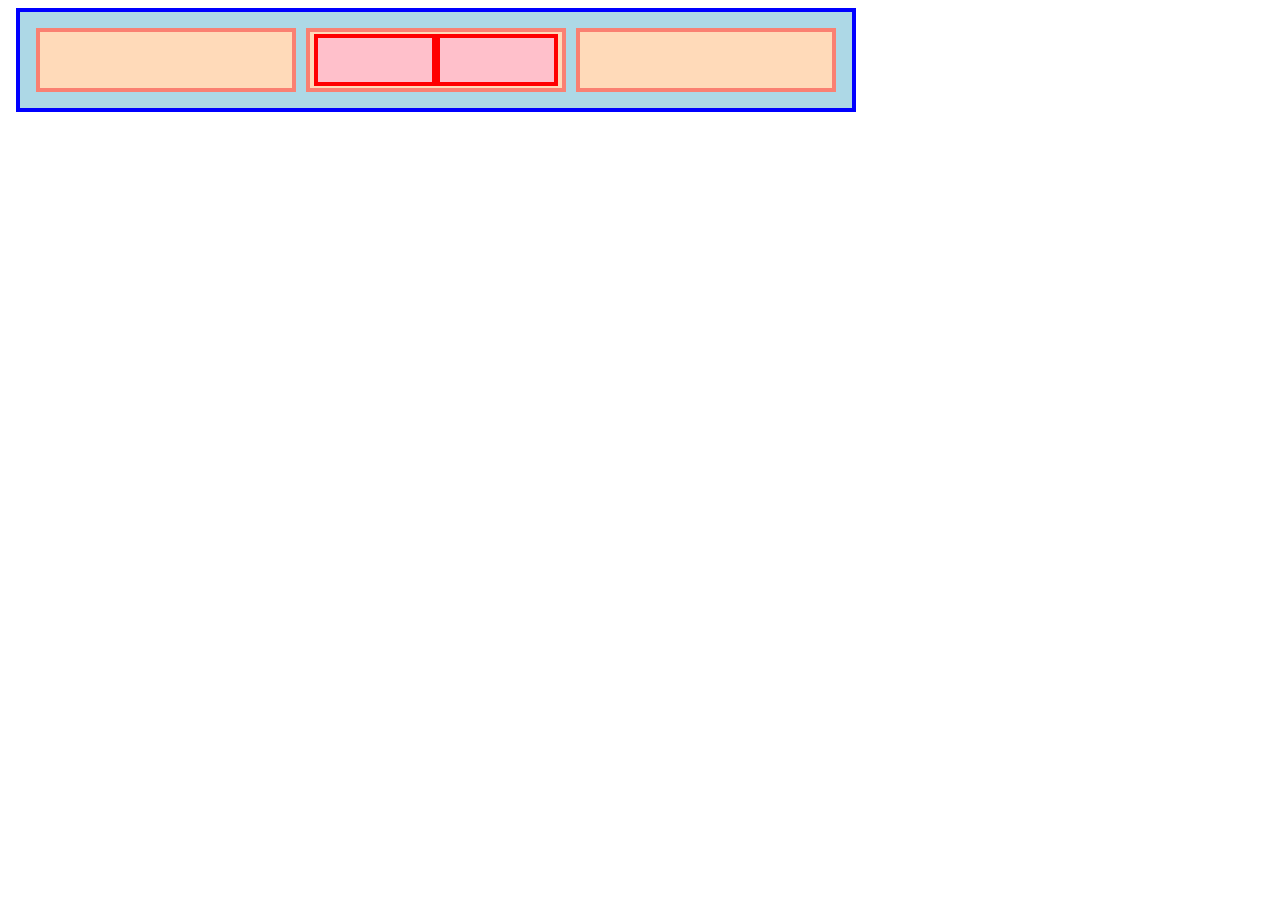
==== theflexboxs/flexbox3.html @ 6f873120 "add ." ====
<!DOCTYPE html>
<html lang="en">
  <head>
    <meta charset="UTF-8">
    <meta name="viewport" content="width=device-width, initial-scale=1.0">
    <link rel="stylesheet" href="style2.css">
    <title>test_to_flexbox</title>
  </head>
  <body>
    <div class="container">
      <div class="item"></div>
      <div class="item" id="container-inside">
        <div class="item inside"></div>
        <div class="item inside"></div>
      </div>
      <div class="item"></div>
    </div>
  </body>
</html>
---- theflexboxs/style2.css ----
.container {
	background-color: lightblue;
	padding: 16px;
	border: 4px solid blue;
	margin: 8px;
	display: flex;
	column-gap: 10px;
	width: 800px;
}

.item {
	background: peachpuff;
	border: 4px solid salmon;
	height: 48px;
	flex: 1;
	padding: 4px;
}

#container-inside {
	display: flex;
	align-items: center;
	justify-content: center;
}

.item .inside {
	background-color: pink;
	border: 4px solid red;
	height: 75%;
	padding: 4px;
	flex: 2;
}
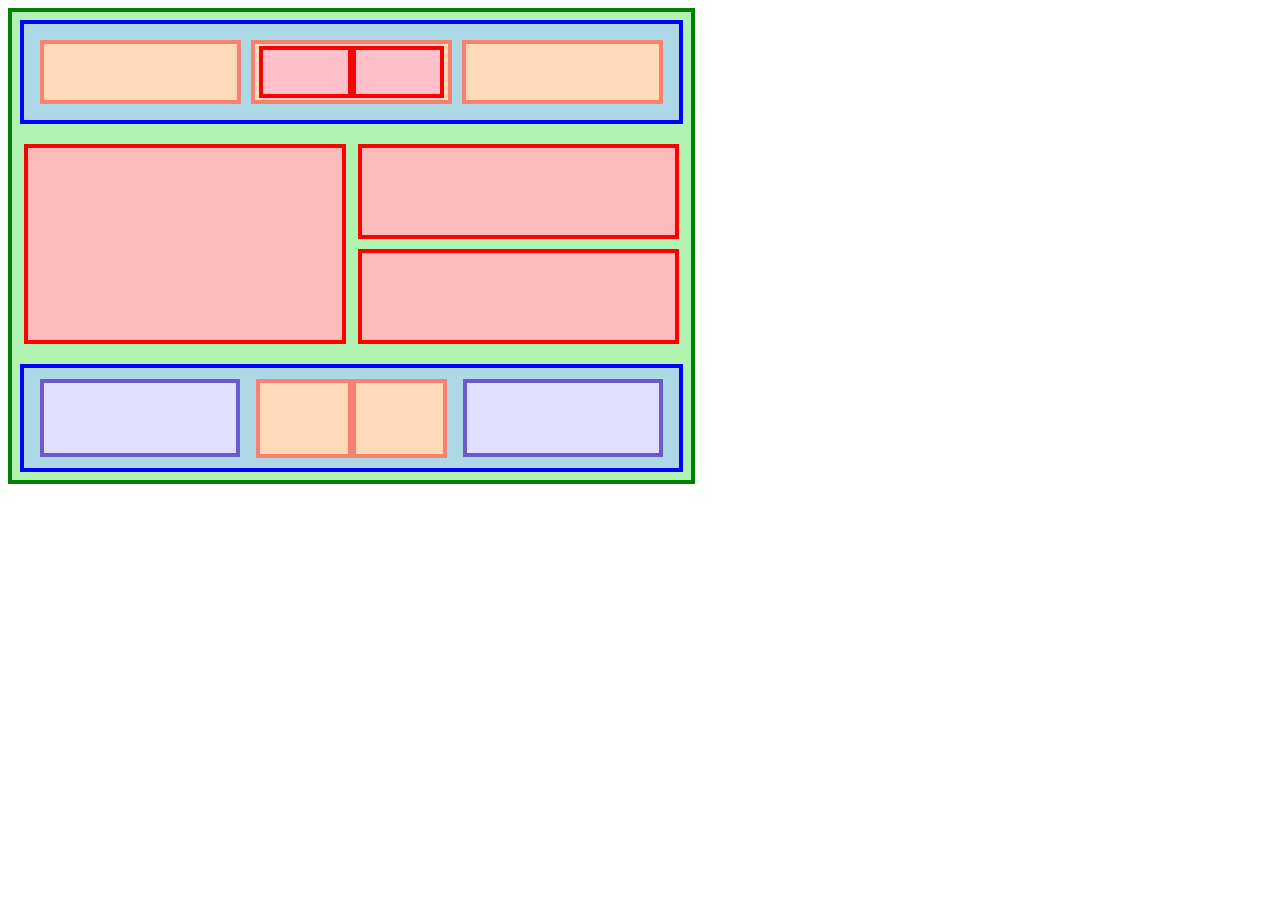
==== commit 4976a602: "add ." ====
--- a/theflexboxs/flexbox3.html
+++ b/theflexboxs/flexbox3.html
@@ -3,17 +3,34 @@
   <head>
     <meta charset="UTF-8">
     <meta name="viewport" content="width=device-width, initial-scale=1.0">
-    <link rel="stylesheet" href="style2.css">
+    <link rel="stylesheet" href="style3.css">
     <title>test_to_flexbox</title>
   </head>
   <body>
-    <div class="container">
-      <div class="item"></div>
-      <div class="item" id="container-inside">
-        <div class="item inside"></div>
-        <div class="item inside"></div>
+    <div class="big-green-container">
+      <div class="container">
+        <div class="item"></div>
+        <div class="item" id="container-inside">
+          <div class="item inside"></div>
+          <div class="item inside"></div>
+        </div>
+        <div class="item"></div>
       </div>
-      <div class="item"></div>
+      <div class="invisible-container">
+        <div class="big-red-item"></div>
+      </div>
+      <div class="invisible-containers">
+        <div class="red"></div>
+        <div class="red"></div>
+      </div>
+      <div class="secundo-container">
+        <div class="purple-item"></div>
+        <div class="the-other-container">
+          <div class="little-item"></div>
+          <div class="little-item"></div>
+        </div>
+        <div class="purple-item"></div>
+      </div>
     </div>
   </body>
 </html>--- a/theflexboxs/style3.css
+++ b/theflexboxs/style3.css
@@ -0,0 +1,111 @@
+.big-green-container{
+	background-color:  rgba(150, 238, 150, 0.75);
+	border: 4px solid green;
+	display: flex;
+	flex-wrap: wrap;
+	width: 679px;
+	height: 468px;
+	column-gap: 0;
+	align-content: start;
+
+	
+}
+.container {
+	background-color: lightblue;
+	padding: 16px;
+	border: 4px solid blue;
+	margin: 8px;
+	display: flex;
+	column-gap: 10px;
+	width: 800px;
+	height: 64px;
+	order:1;
+	
+}
+
+.item {
+	background: peachpuff;
+	border: 4px solid salmon;
+	height: 48px;
+	flex: 1;
+	padding: 4px;
+}
+
+#container-inside {
+	display: flex;
+	align-items: center;
+}
+
+.item .inside {
+	background-color: pink;
+	border: 4px solid red;
+	height: 75%;
+	padding: 4px;
+	flex: 1;
+}
+.invisible-container{
+	display: flex;
+	width: 400px;
+	padding: 8px;
+	margin: 4px;
+	height: 200px;
+	order:2;
+	flex:2;
+}
+.big-red-item{
+	background:  #fabbbb;
+	border:4px solid red;
+	flex:1;
+	
+}
+.invisible-containers{
+	display: flex;
+	padding: 8px;
+	padding-left: 0;
+	margin: 4px;
+	margin-left: 0;
+	height: 200px;
+	flex-direction: column;
+	gap:10px;
+	order:3;
+	flex:2;
+}
+.red{
+	background: #fabbbb;
+	border:4px solid red;
+	flex:1;
+	
+}
+.secundo-container{
+	background-color: lightblue;
+	padding: 16px;
+	border: 4px solid blue;
+	margin: 8px;
+	display: flex;
+	width: 800px;
+	height: 68px;
+	align-items: center;
+	order:4;
+}
+.purple-item{
+	background-color:  #e2deff;
+	border: 4px solid #6a5acd;
+	height: 70px;
+	width: auto;
+	flex:1;
+}
+.the-other-container{
+	padding: 8px;
+	margin: 8px;
+  display: flex;
+	align-items: center;
+	flex:1;
+
+}
+.little-item{
+	background: peachpuff;
+	border: 4px solid salmon;
+	height: 35px;
+	padding: 18px;
+	flex:1;
+}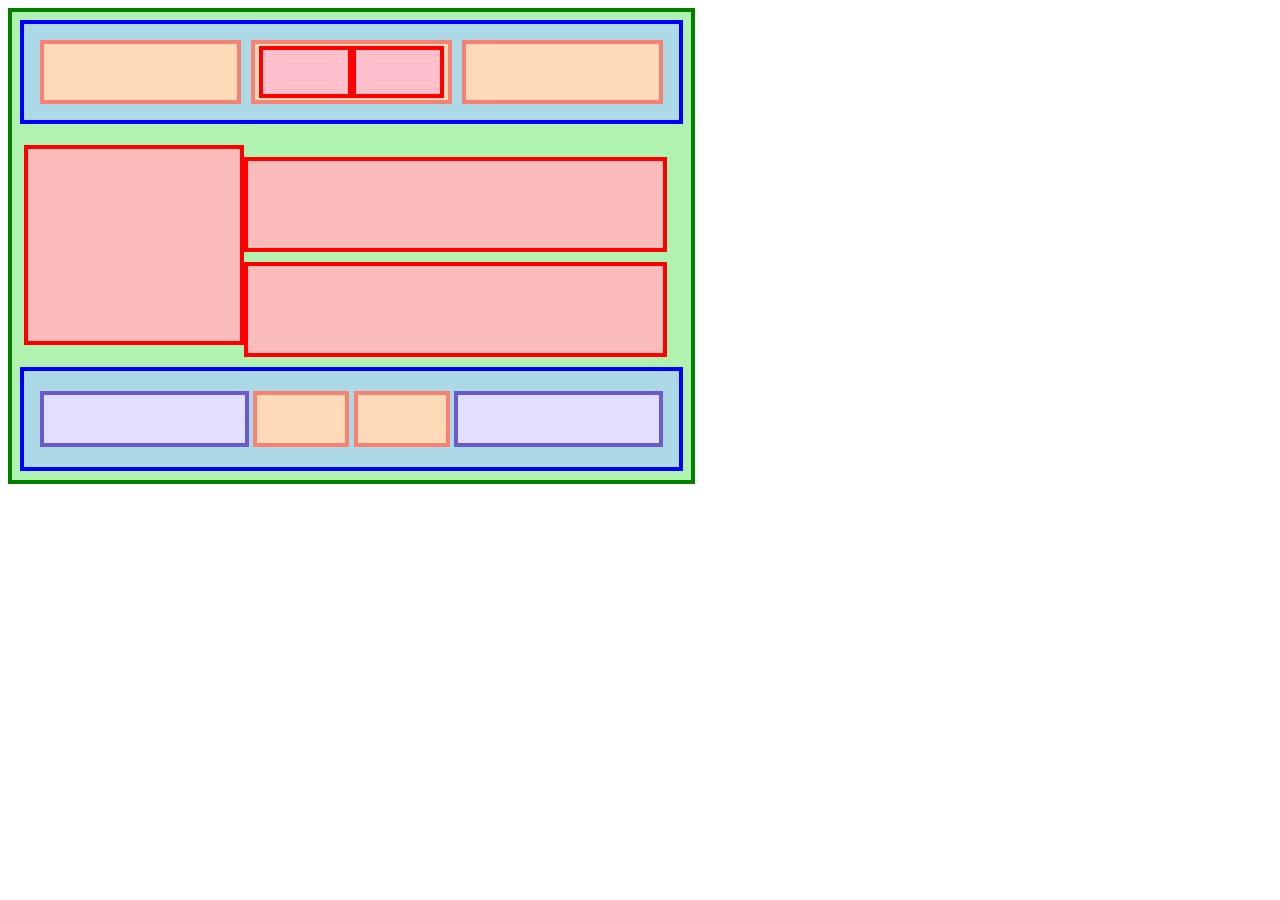
==== commit 22374a8e: "add flexbox3.html" ====
--- a/theflexboxs/flexbox3.html
+++ b/theflexboxs/flexbox3.html
@@ -18,10 +18,10 @@
       </div>
       <div class="invisible-container">
         <div class="big-red-item"></div>
-      </div>
-      <div class="invisible-containers">
+        <div class="invisible-containers">
         <div class="red"></div>
         <div class="red"></div>
+        </div>
       </div>
       <div class="secundo-container">
         <div class="purple-item"></div>
--- a/theflexboxs/style3.css
+++ b/theflexboxs/style3.css
@@ -5,10 +5,8 @@
 	flex-wrap: wrap;
 	width: 679px;
 	height: 468px;
-	column-gap: 0;
-	align-content: start;
 
-	
+
 }
 .container {
 	background-color: lightblue;
@@ -78,34 +76,33 @@
 }
 .secundo-container{
 	background-color: lightblue;
+	border: 4px solid blue;
 	padding: 16px;
-	border: 4px solid blue;
 	margin: 8px;
 	display: flex;
 	width: 800px;
-	height: 68px;
+	height: 64px;
 	align-items: center;
 	order:4;
 }
 .purple-item{
 	background-color:  #e2deff;
 	border: 4px solid #6a5acd;
-	height: 70px;
-	width: auto;
+	height: 48px;
 	flex:1;
 }
 .the-other-container{
-	padding: 8px;
-	margin: 8px;
+	padding: 4px;
   display: flex;
 	align-items: center;
-	flex:1;
+	justify-items: center;
+	gap: 5px;
 
 }
 .little-item{
 	background: peachpuff;
 	border: 4px solid salmon;
-	height: 35px;
-	padding: 18px;
-	flex:1;
+	width:88px;
+	height: 48px;
+	flex:1 1 ;
 }